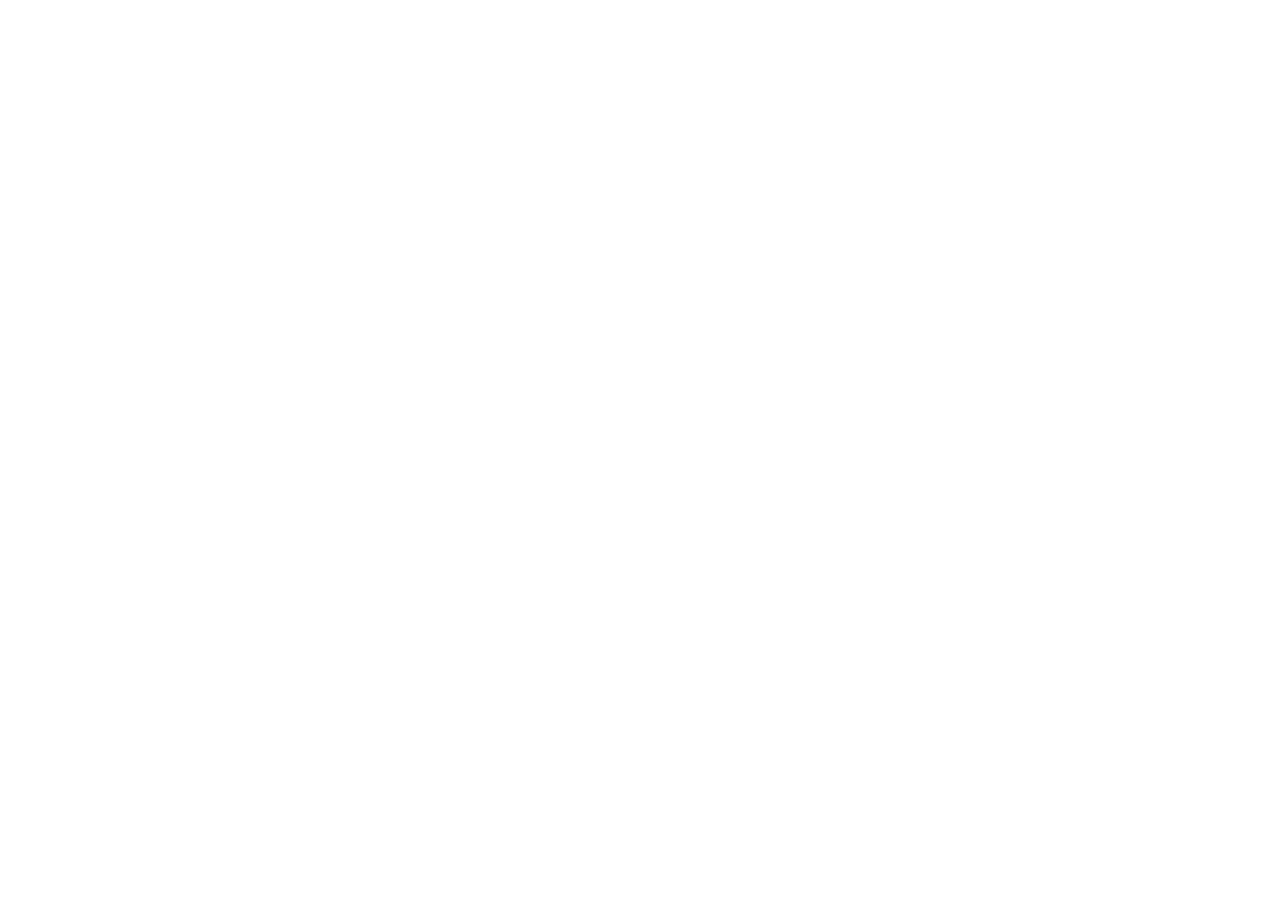
==== main.html @ e4180010 "Spaghetti Code" ====
<!Doctype html>

<head>
  <title>HS SHIT POST</title>
  <link rel="stylesheet" href="main.css">
  <script src="https://ajax.googleapis.com/ajax/libs/jquery/3.1.1/jquery.min.js"></script>
<head>

<body>
    <img src="" style="visibility: hidden; position: absolute" id="img" />
    <audio src="Assets/Cards/Patches The Pirate/Patches_The_Pirate.ogg" id="audio"></audio>
    <script src="js/main.js"></script>
</body>
---- main.css ----
body{
  background-image:url("Assets/BG.jpg");
  background-repeat: no-repeat;
  background-size: cover;
  width: 100%;
  height: 100%;
  overflow-x: hidden;
}
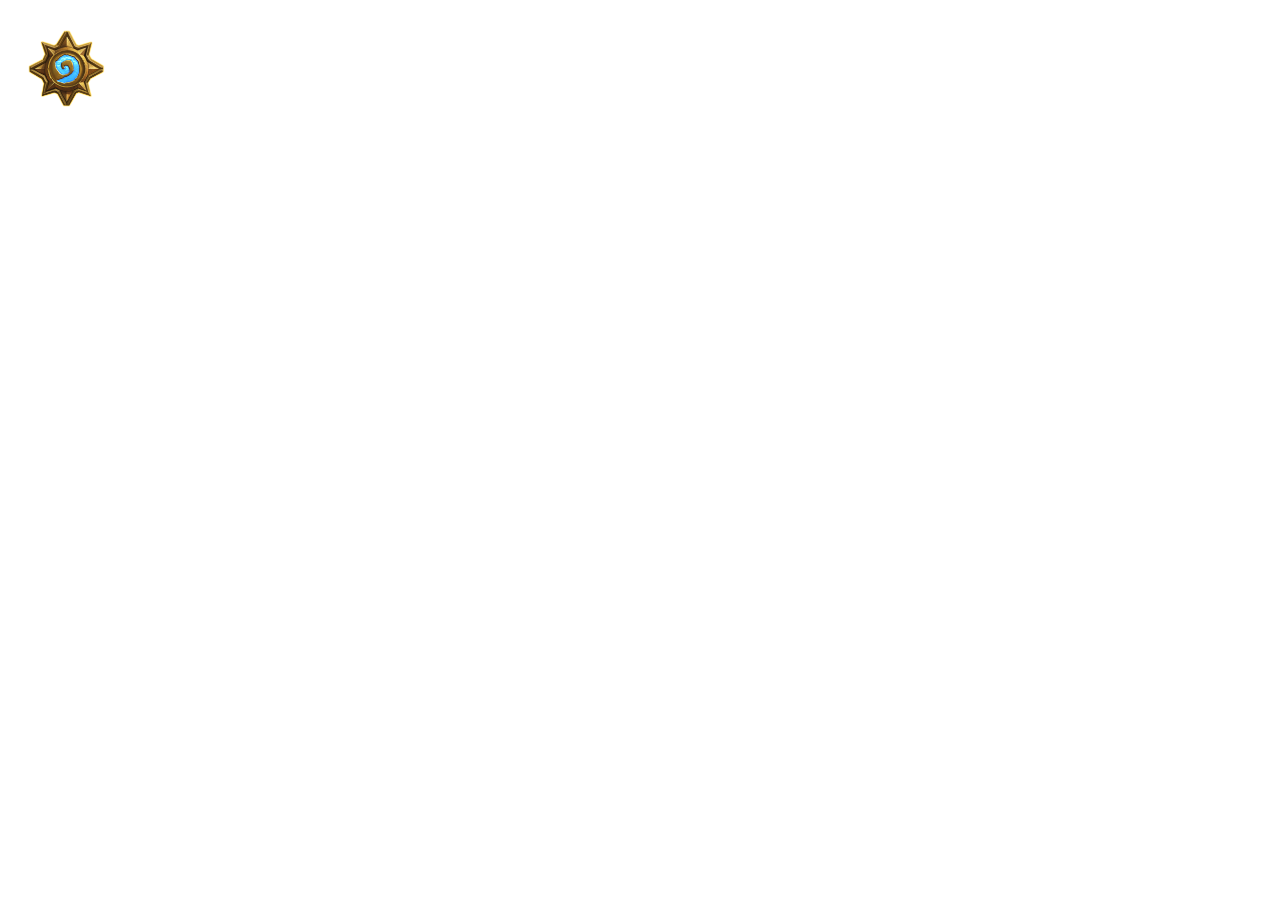
==== commit ecefd500: "Add files via upload" ====
--- a/main.html
+++ b/main.html
@@ -8,6 +8,10 @@
 
 <body>
     <img src="" style="visibility: hidden; position: absolute" id="img" />
-    <audio src="Assets/Cards/Patches The Pirate/Patches_The_Pirate.ogg" id="audio"></audio>
+    <audio src="" id="audio"></audio>
     <script src="js/main.js"></script>
+
+    <form action="index.html">
+    <input type="image" src="Assets/Button.png" height="6%" width="6%"/>
+    </form>
 </body>
--- a/main.css
+++ b/main.css
@@ -6,3 +6,13 @@
   height: 100%;
   overflow-x: hidden;
 }
+
+input[type=image]{
+  z-index: 1000000;
+  position: relative;
+  padding: 14px 20px;
+  margin: 8px 0;
+  border: none;
+  border-radius: 4px;
+  cursor: pointer;
+}
